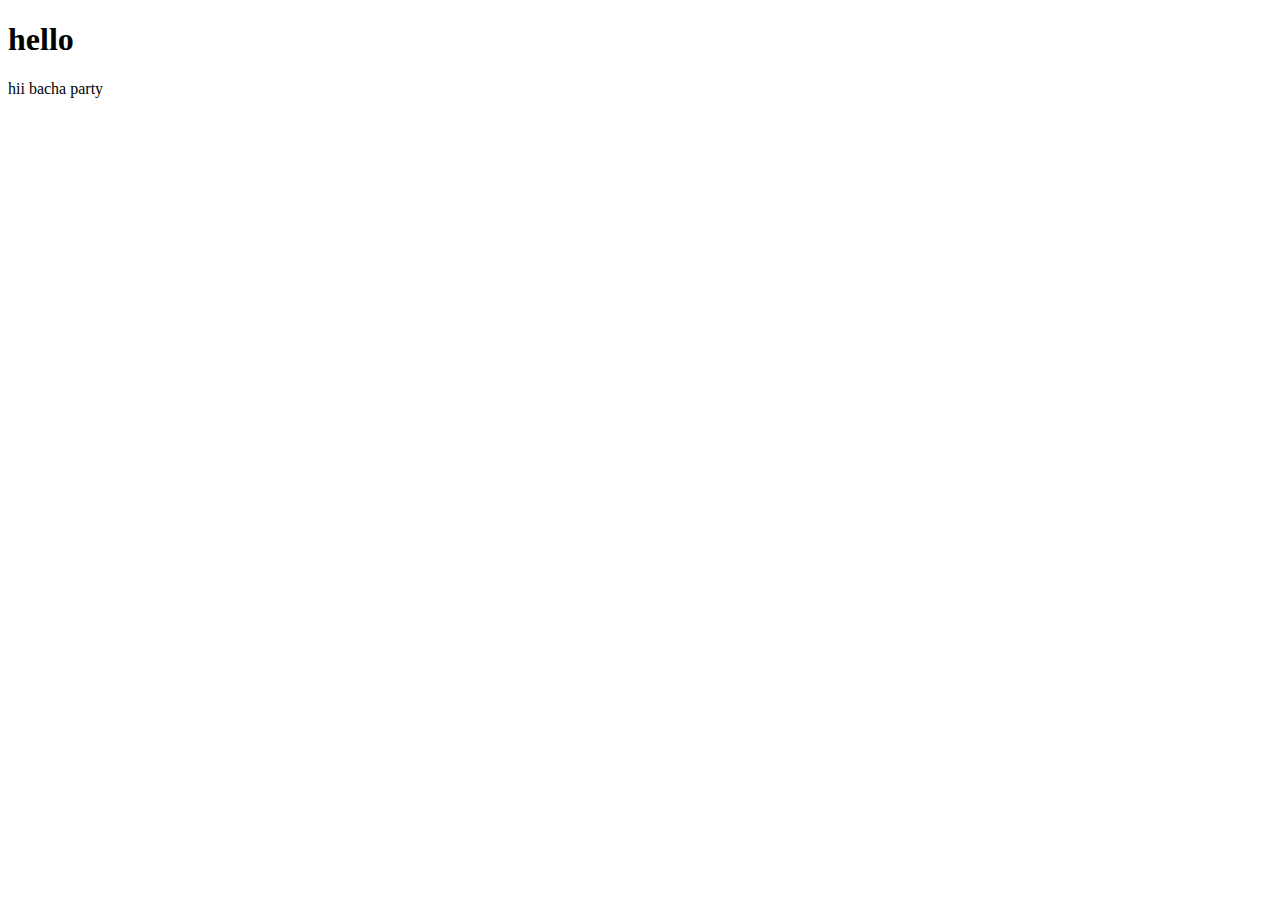
==== index.html @ 6825ccec "hii" ====
<!DOCTYPE html>
<html lang="en">
<head>
    <meta charset="UTF-8">
    <meta http-equiv="X-UA-Compatible" content="IE=edge">
    <meta name="viewport" content="width=device-width, initial-scale=1.0">
    <title>Document</title>
</head>
<body>
    <h1>hello</h1>
    hii bacha party
</body>
</html>
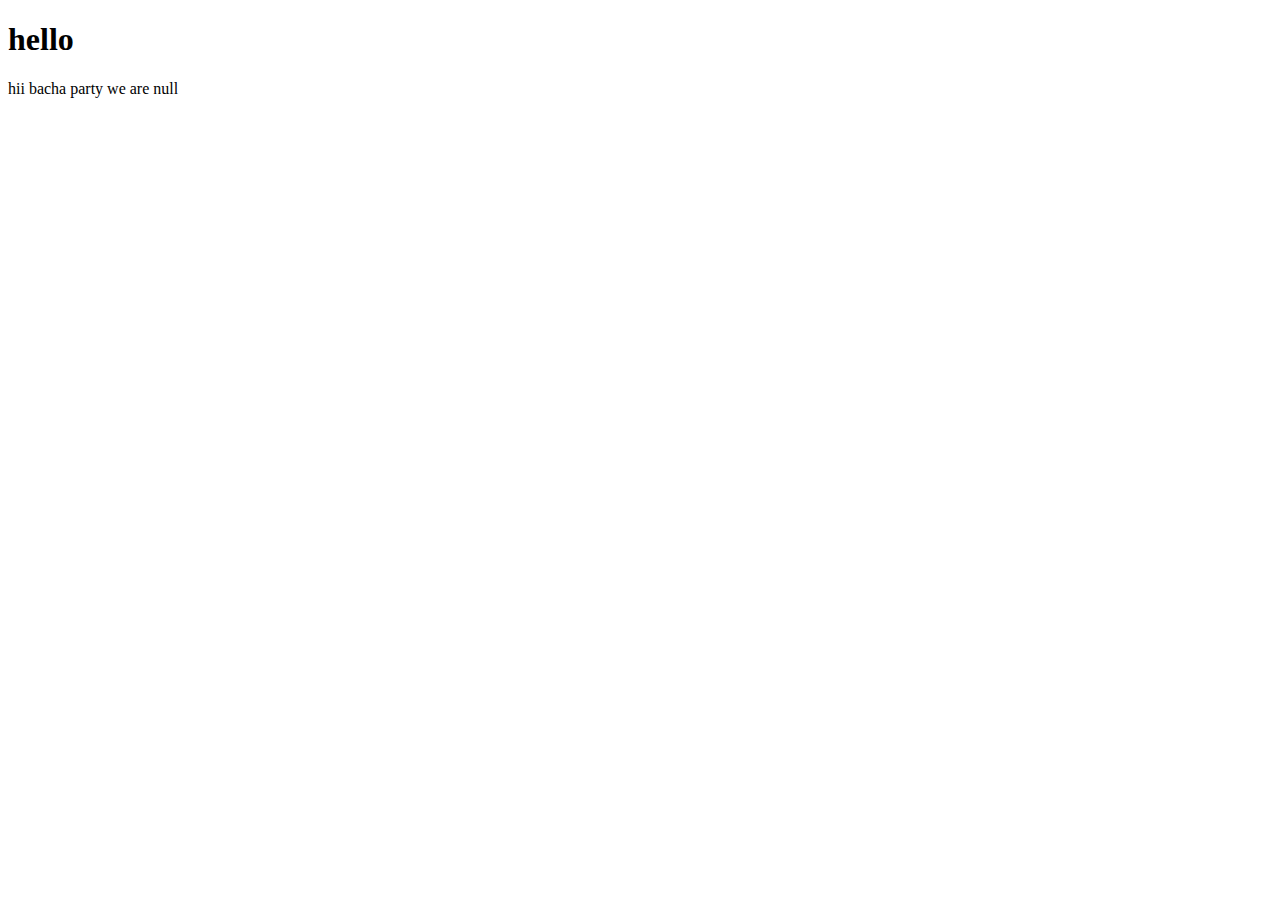
==== commit 5254f273: "null" ====
--- a/index.html
+++ b/index.html
@@ -9,5 +9,6 @@
 <body>
     <h1>hello</h1>
     hii bacha party
+    we are null
 </body>
 </html>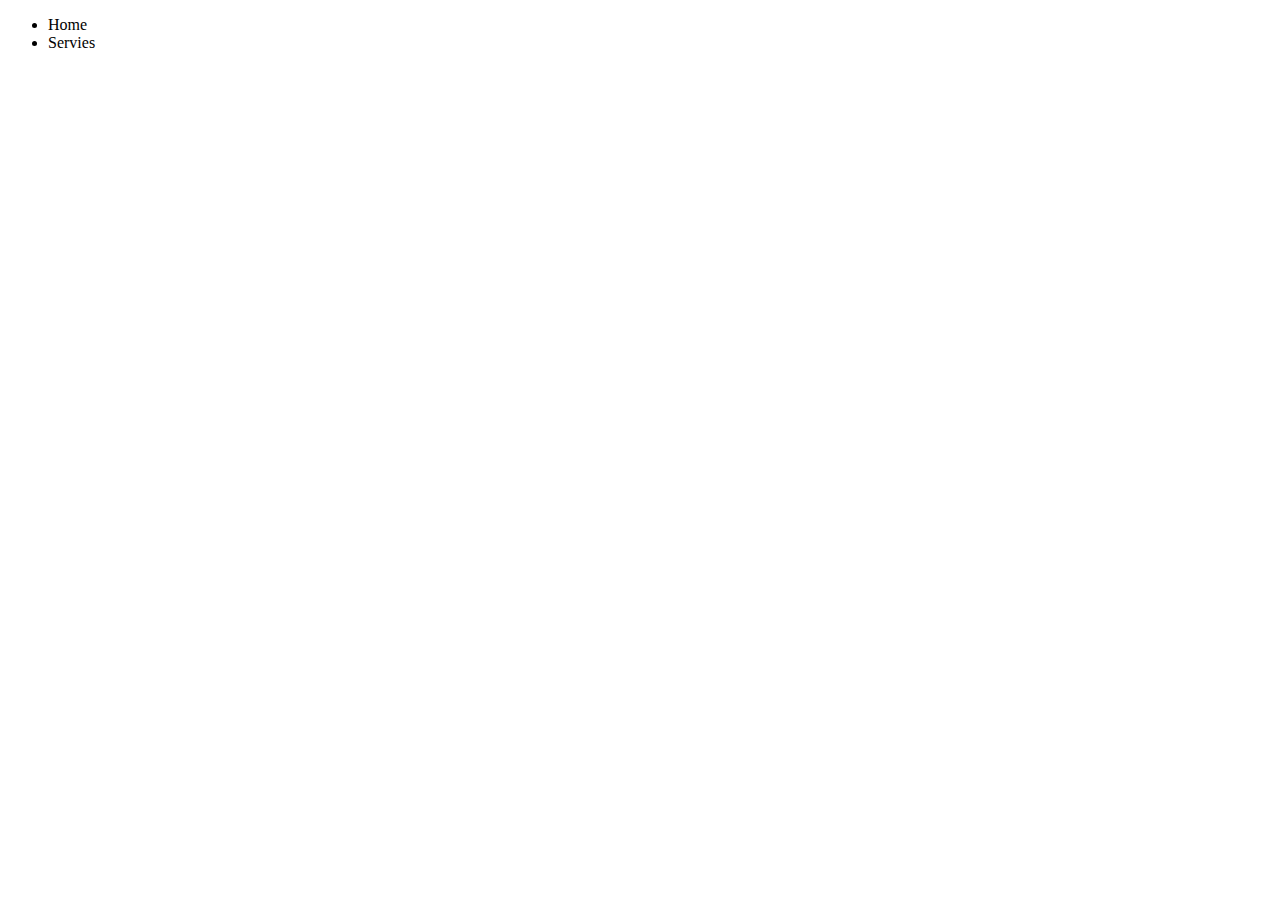
==== commit 179872e2: "navbar" ====
--- a/index.html
+++ b/index.html
@@ -7,8 +7,20 @@
     <title>Document</title>
 </head>
 <body>
-    <h1>hello</h1>
-    hii bacha party
-    we are null
+    <head>
+        <!-- navbar -->
+        <ul>
+            <li>Home</li>
+            <li>Servies</li>
+        </ul>
+    </head>
+
+    <main>
+
+    </main>
+
+    <footer>
+
+    </footer>
 </body>
 </html>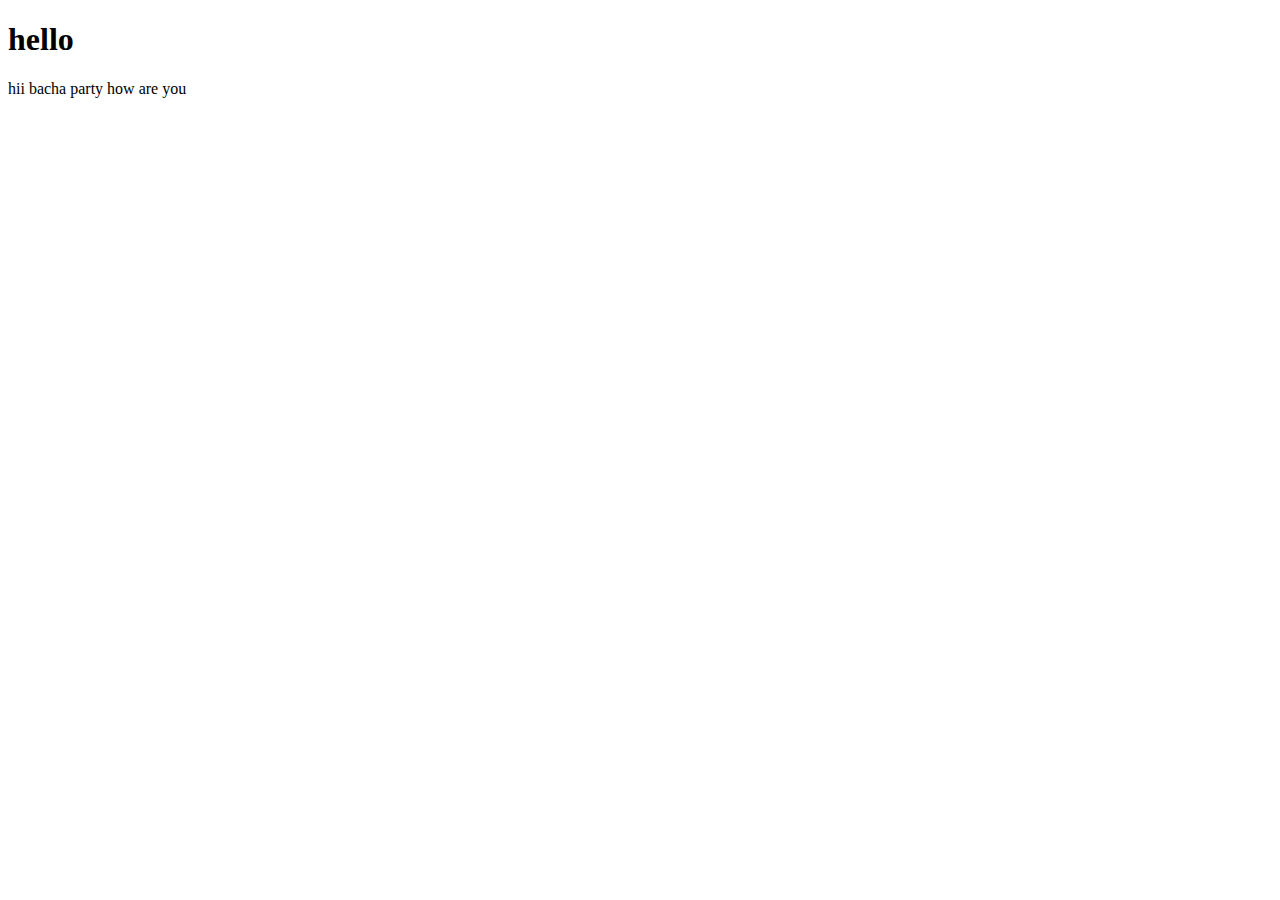
==== commit 3e11d2cd: "Merge pull request #1 from visuworld/Yashkashyap12-patch-1" ====
--- a/index.html
+++ b/index.html
@@ -1,26 +1,14 @@
-<!DOCTYPE html>
-<html lang="en">
-<head>
-    <meta charset="UTF-8">
-    <meta http-equiv="X-UA-Compatible" content="IE=edge">
-    <meta name="viewport" content="width=device-width, initial-scale=1.0">
-    <title>Document</title>
-</head>
-<body>
-    <head>
-        <!-- navbar -->
-        <ul>
-            <li>Home</li>
-            <li>Servies</li>
-        </ul>
-    </head>
-
-    <main>
-
-    </main>
-
-    <footer>
-
-    </footer>
-</body>
-</html>+<!DOCTYPE html>
+<html lang="en">
+<head>
+    <meta charset="UTF-8">
+    <meta http-equiv="X-UA-Compatible" content="IE=edge">
+    <meta name="viewport" content="width=device-width, initial-scale=1.0">
+    <title>Document</title>
+</head>
+<body>
+    <h1>hello</h1>
+    hii bacha party
+    how are you
+</body>
+</html>
